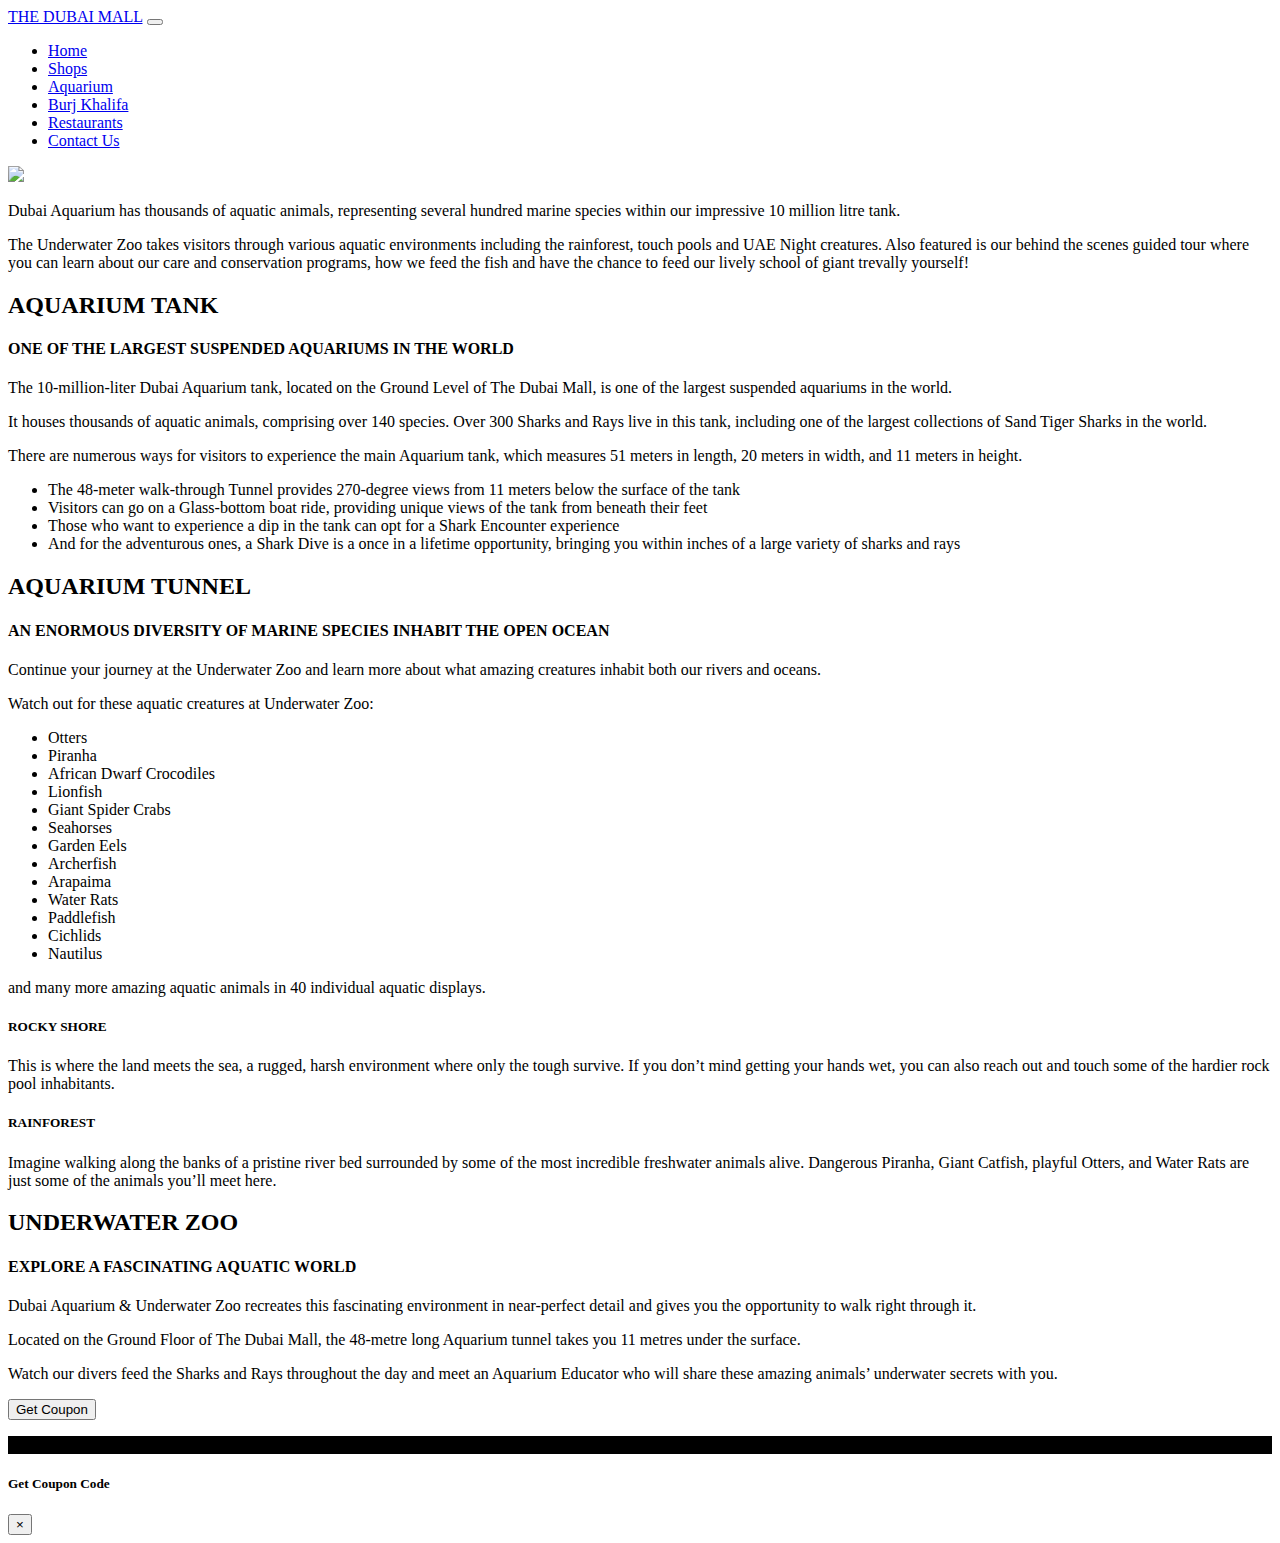
==== aquarium.html @ e5b49a8d "Initial commit" ====
<!DOCTYPE html>
<html lang="en">
<head>
    <meta charset="UTF-8">
    <meta name="viewport" content="width=device-width, initial-scale=1, shrink-to-fit=no">
    <link rel="stylesheet" href="https://cdn.jsdelivr.net/npm/bootstrap@4.5.3/dist/css/bootstrap.min.css" integrity="sha384-TX8t27EcRE3e/ihU7zmQxVncDAy5uIKz4rEkgIXeMed4M0jlfIDPvg6uqKI2xXr2" crossorigin="anonymous">
    <link rel="stylesheet" href="./css/main.css">
    <title>The Dubai Mall</title>
</head>
<body>
<nav class="navbar sticky-top navbar-light bg-light navbar-expand-lg">
    <div class="container">
        <a class="navbar-brand" href="#">THE DUBAI MALL</a>

        <button class="navbar-toggler" type="button" data-toggle="collapse" data-target="#nav-toggler" aria-controls="navbarTogglerDemo01" aria-expanded="false" aria-label="Toggle navigation">
            <span class="navbar-toggler-icon"></span>
        </button>

        <div class="collapse navbar-collapse" id="nav-toggler">
            <ul class="navbar-nav ml-auto mt-2 mt-lg-0">
                <li class="nav-item">
                    <a class="nav-link" href="index.html">Home</a>
                </li>
                <li class="nav-item">
                    <a class="nav-link" href="shops.html">Shops</a>
                </li>
                <li class="nav-item active">
                    <a class="nav-link" href="#">Aquarium</a>
                </li>
                <li class="nav-item">
                    <a class="nav-link" href="burj-khalifa.html">Burj Khalifa</a>
                </li>
                <li class="nav-item">
                    <a class="nav-link" href="restaurants.html">Restaurants</a>
                </li>
                <li class="nav-item">
                    <a class="nav-link" href="contact.html">Contact Us</a>
                </li>
            </ul>
        </div>
    </div>
</nav>

<div class="jumbotron jumbotron-fluid section m-0 p-0">
    <img src="./images/aquarium-main.jpg" class="img-fluid">
</div>

<div class="section container mt-5">
    <div class="row">
        <div class="col-md-12">
            <p>Dubai Aquarium has thousands of aquatic animals, representing several hundred marine species within our impressive 10 million litre tank.</p>
            <p>The Underwater Zoo takes visitors through various aquatic environments including the rainforest, touch pools and UAE Night creatures. Also featured is our behind the scenes guided tour where you can learn about our care and conservation programs, how we feed the fish and have the chance to feed our lively school of giant trevally yourself!</p>
        </div>
    </div>
</div>

<div class="section container mt-5">
    <div class="row">
        <div class="col-md-12">
            <h2 class="text-center mb-5">AQUARIUM TANK</h2>
            <h4 class="mb-5">ONE OF THE LARGEST SUSPENDED AQUARIUMS IN THE WORLD</h4>
            <p>The 10-million-liter Dubai Aquarium tank, located on the Ground Level of The Dubai Mall, is one of the largest suspended aquariums in the world.</p>
            <p>It houses thousands of aquatic animals, comprising over 140 species. Over 300 Sharks and Rays live in this tank, including one of the largest collections of Sand Tiger Sharks in the world.</p>
            <p>There are numerous ways for visitors to experience the main Aquarium tank, which measures 51 meters in length, 20 meters in width, and 11 meters in height.</p>
            <ul>
                <li>The 48-meter walk-through Tunnel provides 270-degree views from 11 meters below the surface of the tank</li>
                <li>Visitors can go on a Glass-bottom boat ride, providing unique views of the tank from beneath their feet</li>
                <li>Those who want to experience a dip in the tank can opt for a Shark Encounter experience</li>
                <li>And for the adventurous ones, a Shark Dive is a once in a lifetime opportunity, bringing you within inches of a large variety of sharks and rays</li>
            </ul>
        </div>
    </div>
</div>


<div class="section container mt-5">
    <div class="row">
        <div class="col-md-12">
            <h2 class="text-center mb-5">AQUARIUM TUNNEL</h2>
            <h4 class="mb-5">AN ENORMOUS DIVERSITY OF MARINE SPECIES INHABIT THE OPEN OCEAN</h4>
            <p>Continue your journey at the Underwater Zoo and learn more about what amazing creatures inhabit both our rivers and oceans.</p>
            <p>Watch out for these aquatic creatures at Underwater Zoo:</p>
            <ul>
                <li>Otters</li>
                <li>Piranha</li>
                <li>African Dwarf Crocodiles</li>
                <li>Lionfish</li>
                <li>Giant Spider Crabs</li>
                <li>Seahorses</li>
                <li>Garden Eels</li>
                <li>Archerfish</li>
                <li>Arapaima</li>
                <li>Water Rats</li>
                <li>Paddlefish</li>
                <li>Cichlids</li>
                <li>Nautilus</li>
            </ul>
            <p>and many more amazing aquatic animals in 40 individual aquatic displays.</p>
            <h5>ROCKY SHORE</h5>
            <p>This is where the land meets the sea, a rugged, harsh environment where only the tough survive. If you don’t mind getting your hands wet, you can also reach out and touch some of the hardier rock pool inhabitants.</p>
            <h5>RAINFOREST</h5>
            <p>Imagine walking along the banks of a pristine river bed surrounded by some of the most incredible freshwater animals alive. Dangerous Piranha, Giant Catfish, playful Otters, and Water Rats are just some of the animals you’ll meet here.</p>
        </div>
    </div>
</div>

<div class="section container mt-5">
    <div class="row">
        <div class="col-md-12">
            <h2 class="text-center mb-5">UNDERWATER ZOO</h2>
            <h4 class="mb-5">EXPLORE A FASCINATING AQUATIC WORLD</h4>
            <p>Dubai Aquarium & Underwater Zoo recreates this fascinating environment in near-perfect detail and gives you the opportunity to walk right through it.</p>
            <p>Located on the Ground Floor of The Dubai Mall, the 48-metre long Aquarium tunnel takes you 11 metres under the surface.</p>
            <p>Watch our divers feed the Sharks and Rays throughout the day and meet an Aquarium Educator who will share these amazing animals’ underwater secrets with you.</p>
        </div>
    </div>
</div>

<div class="section container mt-5 mb-5">
    <div class="row">
        <div class="col-md-3 offset-md-5 col-12">
            <button w-100 class="btn btn-lg btn-warning" data-toggle="modal" data-target="#couponModal">Get Coupon</button>
        </div>
    </div>
</div>

<div class="container-fluid footer p-0 m-0 pt-5 pb-5">
    <p class="text-center text-white">© 2020 Dubai Malls. All rights reserved.</p>
</div>

<div class="modal fade" id="couponModal" data-backdrop="static" data-keyboard="false">
    <div class="modal-dialog">
        <div class="modal-content">
            <div class="modal-header">
                <h5 class="modal-title w-100 text-center">Get Coupon Code</h5>
                <button type="button" class="close" data-dismiss="modal" aria-label="Close">
                    <span aria-hidden="true">&times;</span>
                </button>
            </div>
            <div class="modal-body">
                <div class="card">
                    <div class="card-body coupon-card">
                    </div>
                </div>
            </div>
        </div>
    </div>
</div>
</body>
<script src="https://code.jquery.com/jquery-3.5.1.slim.min.js" integrity="sha384-DfXdz2htPH0lsSSs5nCTpuj/zy4C+OGpamoFVy38MVBnE+IbbVYUew+OrCXaRkfj" crossorigin="anonymous"></script>
<script src="https://cdn.jsdelivr.net/npm/bootstrap@4.5.3/dist/js/bootstrap.bundle.min.js" integrity="sha384-ho+j7jyWK8fNQe+A12Hb8AhRq26LrZ/JpcUGGOn+Y7RsweNrtN/tE3MoK7ZeZDyx" crossorigin="anonymous"></script>
<script type="text/javascript" src="main.js"></script>
<script type="text/javascript">
    var ck = [];
    var flag = false;
    function setCookie(i) {
        var d = new Date();
        d.setTime(d.getTime() + (1*24*60*60*1000));
        var expires = "expires=" + d.toGMTString();
        ck.push(i);
        document.cookie = "coupon"+"="+JSON.stringify(ck)+"; "+expires;
    }

    function removeCookie(i) {
        if(!checkCookie(i)) {
            return false;
        }
        index = ck.indexOf(i);
        ck.splice(index,1);
        var d = new Date();
        d.setTime(d.getTime() + (1*24*60*60*1000));
        var expires = "expires=" + d.toGMTString();
        document.cookie = "coupon"+"="+JSON.stringify(ck)+"; "+expires;
        window.location.reload();
    }

    function getCookie(cname = "favImg") {
        var name = cname + "=";
        var ca = document.cookie.split(';');
        for(var i=0; i<ca.length; i++) {
            var c = ca[i];
            while (c.charAt(0)==' ') c = c.substring(1);
            if (c.indexOf(name) == 0) {
                return JSON.parse(c.substring(name.length, c.length));
            }
        }
        return "";
    }

    function checkCookie(url) {

        if(ck.length === 0)
            return false;

        if(ck.indexOf(url)!==-1) {
            return true;
        }
        else {
            return false;
        }
    }

    $(document).ready(function(){
        let content = '';
        if(getCookie("coupon")==="")
        {
            flag = false;
        }
        else
        {
            flag = true;
            ck = getCookie("coupon");
        }
    });

    $('#couponModal').on('show.bs.modal', function (event) {
        let content = '';
        if (flag)
            content = `<p class="text-center">COUPON: <strong>${ck[0]}</strong></p>`;
        else {
            content = `<form method="post" id="couponForm">
                            <div class="form-group">
                                <label>First Name</label>
                                <input type="text" id="fname" class="form-control" required>
                            </div>

                            <div class="form-group">
                                <label>Last Name</label>
                                <input type="text" id="lname" class="form-control" required>
                            </div>

                            <div class="form-group">
                                <label>Phone Number</label>
                                <input type="number" id="phone" class="form-control" required>
                            </div>

                            <div class="form-group">
                                <label>Email</label>
                                <input type="email" id="email" class="form-control" required>
                            </div>

                            <input type="submit" class="btn btn-lg btn-primary">
`;
        }

        $('.coupon-card').html(content);
        if(!flag)
        {
            $('#couponForm').submit(function(e){
                let fname = $('#fname').val();
                let lname = $('#lname').val();
                let phone = $('#phone').val();
                let email = $('#email').val();

                let coupon = '';

                fname = fname.trim();
                lname = lname.trim();
                phone = phone.trim();
                email = email.trim();

                if(fname===undefined || fname.length<4) {
                    coupon+=Math.floor(Math.random() * (900)) + 100;
                }
                else {
                    coupon+=fname.substr(0,3);
                }
                coupon+='-';

                if(lname===undefined || lname.length<4) {
                    coupon+=Math.floor(Math.random() * (900)) + 100;
                }
                else {
                    coupon+=lname.substr(0,3);
                }
                coupon+='-';

                if(phone===undefined || phone.length<4) {
                    coupon+=Math.floor(Math.random() * (900)) + 100;
                }
                else {
                    coupon+=phone.substr(0,3);
                }
                coupon+='-';

                if(email===undefined || email.length<4) {
                    coupon+=Math.floor(Math.random() * (900)) + 100;
                }
                else {
                    coupon+=email.substr(0,3);
                }
                coupon+="-";
                coupon+=Math.floor(Math.random() * (900)) + 100;
                setCookie(coupon.toUpperCase());
                e.preventDefault();
                content = `<p class="text-center">COUPON: <strong>${ck[0]}</strong></p>`;
                $('.coupon-card').html(content);
            });
        }


    });
</script>
</html>
---- css/main.css ----
#carousel-home {
    max-height: 800px;
}

.carousel-item img {
    max-height: 800px!important;
}

.bhurj-bg {
    background-image: url("../images/burj-khalifa.jpg");
    height: 100vh;
    background-size: cover;
    background-repeat: no-repeat;
}

.bhurj-text {
    margin-top: -15%;
    margin-left: 4%;
    color: white;
}

.bhurj-text h2 {
    font-size: 5rem;
}

.full-body {
    min-height: 100vh;
}

#shopContainer a {
    text-decoration: none;
}

.footer {
    background-color: black;
}
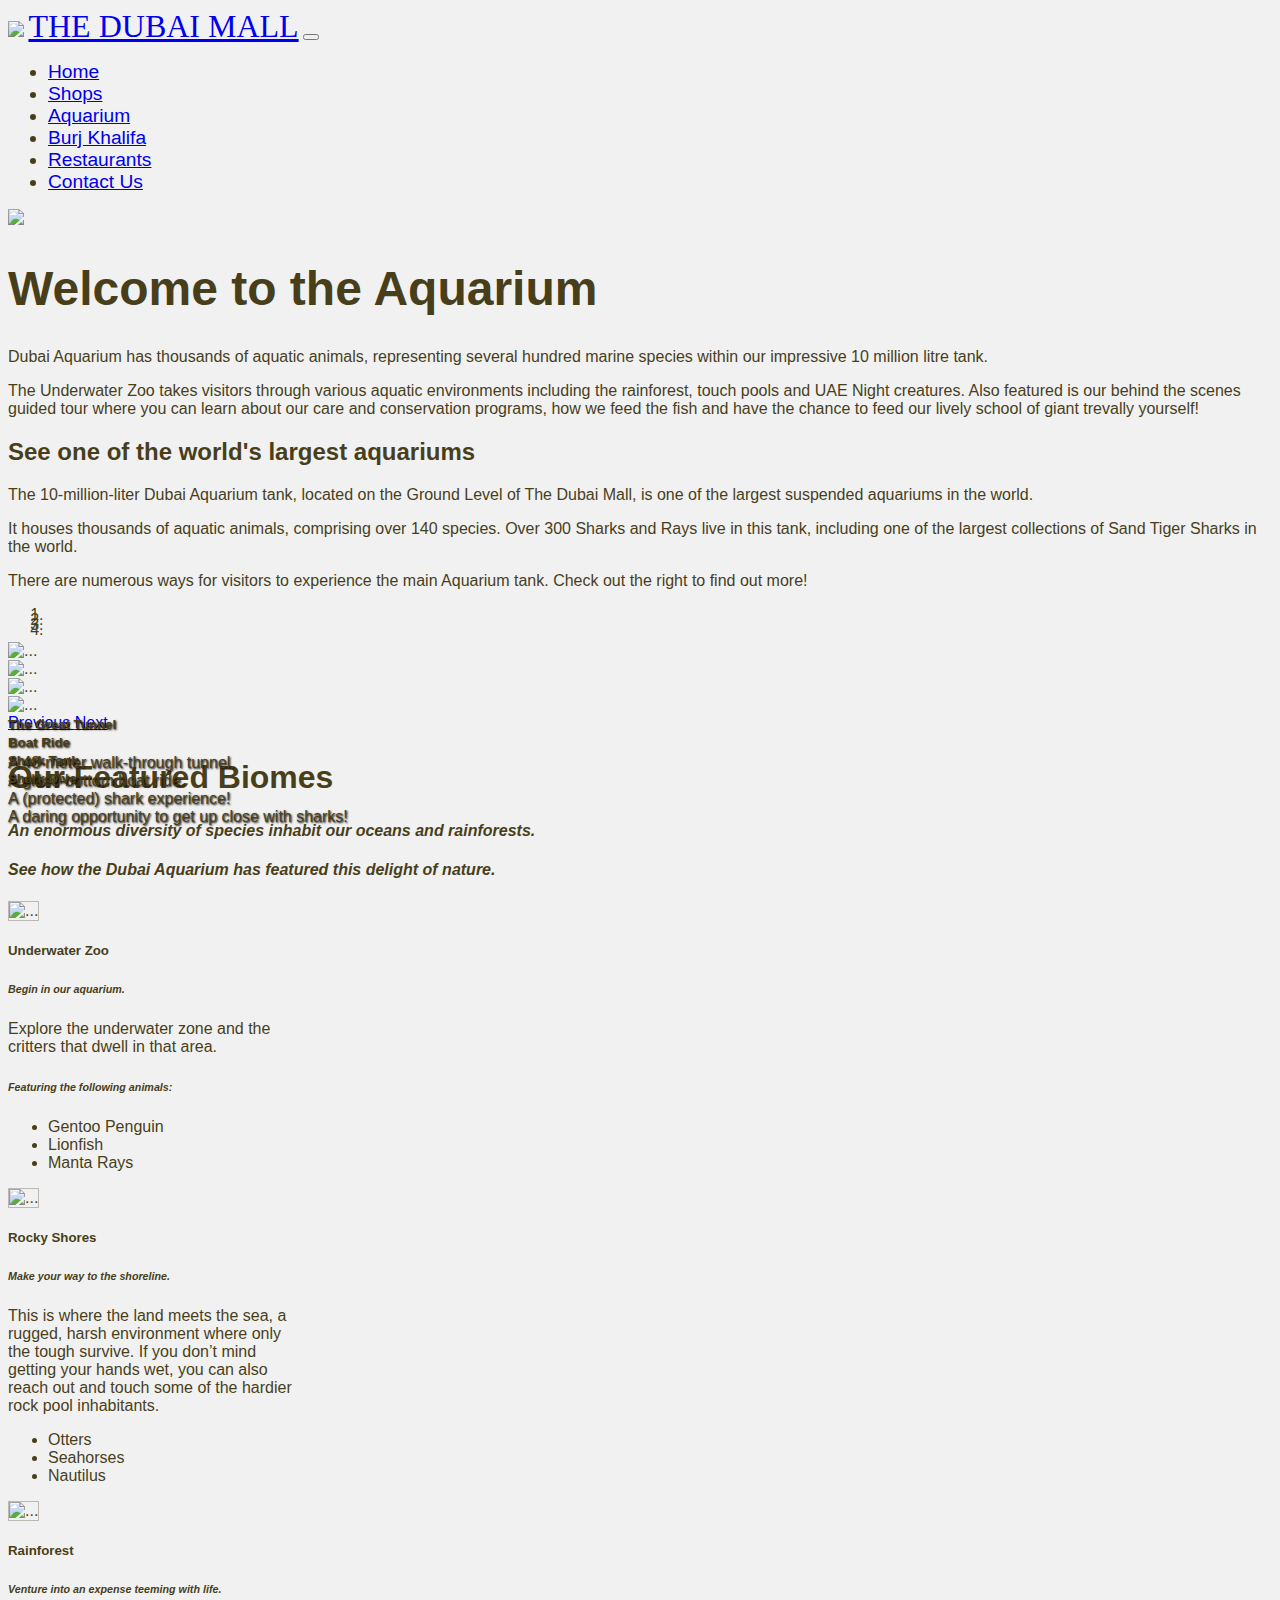
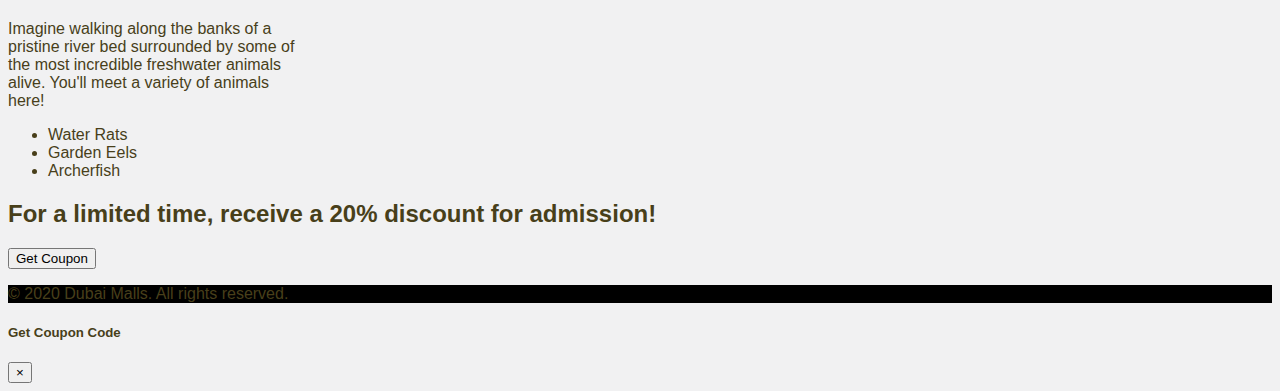
==== commit 21e37b3b: "Some cosmetic updates to the website, excluding restaurants page. Contact form updated with JS to si" ====
--- a/aquarium.html
+++ b/aquarium.html
@@ -1,185 +1,267 @@
 <!DOCTYPE html>
 <html lang="en">
+
 <head>
     <meta charset="UTF-8">
     <meta name="viewport" content="width=device-width, initial-scale=1, shrink-to-fit=no">
-    <link rel="stylesheet" href="https://cdn.jsdelivr.net/npm/bootstrap@4.5.3/dist/css/bootstrap.min.css" integrity="sha384-TX8t27EcRE3e/ihU7zmQxVncDAy5uIKz4rEkgIXeMed4M0jlfIDPvg6uqKI2xXr2" crossorigin="anonymous">
+    <link rel="stylesheet" href="https://cdn.jsdelivr.net/npm/bootstrap@4.5.3/dist/css/bootstrap.min.css"
+        integrity="sha384-TX8t27EcRE3e/ihU7zmQxVncDAy5uIKz4rEkgIXeMed4M0jlfIDPvg6uqKI2xXr2" crossorigin="anonymous">
     <link rel="stylesheet" href="./css/main.css">
     <title>The Dubai Mall</title>
 </head>
+
 <body>
-<nav class="navbar sticky-top navbar-light bg-light navbar-expand-lg">
-    <div class="container">
-        <a class="navbar-brand" href="#">THE DUBAI MALL</a>
-
-        <button class="navbar-toggler" type="button" data-toggle="collapse" data-target="#nav-toggler" aria-controls="navbarTogglerDemo01" aria-expanded="false" aria-label="Toggle navigation">
-            <span class="navbar-toggler-icon"></span>
-        </button>
-
-        <div class="collapse navbar-collapse" id="nav-toggler">
-            <ul class="navbar-nav ml-auto mt-2 mt-lg-0">
-                <li class="nav-item">
-                    <a class="nav-link" href="index.html">Home</a>
-                </li>
-                <li class="nav-item">
-                    <a class="nav-link" href="shops.html">Shops</a>
-                </li>
-                <li class="nav-item active">
-                    <a class="nav-link" href="#">Aquarium</a>
-                </li>
-                <li class="nav-item">
-                    <a class="nav-link" href="burj-khalifa.html">Burj Khalifa</a>
-                </li>
-                <li class="nav-item">
-                    <a class="nav-link" href="restaurants.html">Restaurants</a>
-                </li>
-                <li class="nav-item">
-                    <a class="nav-link" href="contact.html">Contact Us</a>
-                </li>
-            </ul>
-        </div>
-    </div>
-</nav>
-
-<div class="jumbotron jumbotron-fluid section m-0 p-0">
-    <img src="./images/aquarium-main.jpg" class="img-fluid">
-</div>
-
-<div class="section container mt-5">
-    <div class="row">
-        <div class="col-md-12">
-            <p>Dubai Aquarium has thousands of aquatic animals, representing several hundred marine species within our impressive 10 million litre tank.</p>
-            <p>The Underwater Zoo takes visitors through various aquatic environments including the rainforest, touch pools and UAE Night creatures. Also featured is our behind the scenes guided tour where you can learn about our care and conservation programs, how we feed the fish and have the chance to feed our lively school of giant trevally yourself!</p>
-        </div>
-    </div>
-</div>
-
-<div class="section container mt-5">
-    <div class="row">
-        <div class="col-md-12">
-            <h2 class="text-center mb-5">AQUARIUM TANK</h2>
-            <h4 class="mb-5">ONE OF THE LARGEST SUSPENDED AQUARIUMS IN THE WORLD</h4>
-            <p>The 10-million-liter Dubai Aquarium tank, located on the Ground Level of The Dubai Mall, is one of the largest suspended aquariums in the world.</p>
-            <p>It houses thousands of aquatic animals, comprising over 140 species. Over 300 Sharks and Rays live in this tank, including one of the largest collections of Sand Tiger Sharks in the world.</p>
-            <p>There are numerous ways for visitors to experience the main Aquarium tank, which measures 51 meters in length, 20 meters in width, and 11 meters in height.</p>
-            <ul>
-                <li>The 48-meter walk-through Tunnel provides 270-degree views from 11 meters below the surface of the tank</li>
-                <li>Visitors can go on a Glass-bottom boat ride, providing unique views of the tank from beneath their feet</li>
-                <li>Those who want to experience a dip in the tank can opt for a Shark Encounter experience</li>
-                <li>And for the adventurous ones, a Shark Dive is a once in a lifetime opportunity, bringing you within inches of a large variety of sharks and rays</li>
-            </ul>
-        </div>
-    </div>
-</div>
-
-
-<div class="section container mt-5">
-    <div class="row">
-        <div class="col-md-12">
-            <h2 class="text-center mb-5">AQUARIUM TUNNEL</h2>
-            <h4 class="mb-5">AN ENORMOUS DIVERSITY OF MARINE SPECIES INHABIT THE OPEN OCEAN</h4>
-            <p>Continue your journey at the Underwater Zoo and learn more about what amazing creatures inhabit both our rivers and oceans.</p>
-            <p>Watch out for these aquatic creatures at Underwater Zoo:</p>
-            <ul>
-                <li>Otters</li>
-                <li>Piranha</li>
-                <li>African Dwarf Crocodiles</li>
-                <li>Lionfish</li>
-                <li>Giant Spider Crabs</li>
-                <li>Seahorses</li>
-                <li>Garden Eels</li>
-                <li>Archerfish</li>
-                <li>Arapaima</li>
-                <li>Water Rats</li>
-                <li>Paddlefish</li>
-                <li>Cichlids</li>
-                <li>Nautilus</li>
-            </ul>
-            <p>and many more amazing aquatic animals in 40 individual aquatic displays.</p>
-            <h5>ROCKY SHORE</h5>
-            <p>This is where the land meets the sea, a rugged, harsh environment where only the tough survive. If you don’t mind getting your hands wet, you can also reach out and touch some of the hardier rock pool inhabitants.</p>
-            <h5>RAINFOREST</h5>
-            <p>Imagine walking along the banks of a pristine river bed surrounded by some of the most incredible freshwater animals alive. Dangerous Piranha, Giant Catfish, playful Otters, and Water Rats are just some of the animals you’ll meet here.</p>
-        </div>
-    </div>
-</div>
-
-<div class="section container mt-5">
-    <div class="row">
-        <div class="col-md-12">
-            <h2 class="text-center mb-5">UNDERWATER ZOO</h2>
-            <h4 class="mb-5">EXPLORE A FASCINATING AQUATIC WORLD</h4>
-            <p>Dubai Aquarium & Underwater Zoo recreates this fascinating environment in near-perfect detail and gives you the opportunity to walk right through it.</p>
-            <p>Located on the Ground Floor of The Dubai Mall, the 48-metre long Aquarium tunnel takes you 11 metres under the surface.</p>
-            <p>Watch our divers feed the Sharks and Rays throughout the day and meet an Aquarium Educator who will share these amazing animals’ underwater secrets with you.</p>
-        </div>
-    </div>
-</div>
-
-<div class="section container mt-5 mb-5">
-    <div class="row">
-        <div class="col-md-3 offset-md-5 col-12">
-            <button w-100 class="btn btn-lg btn-warning" data-toggle="modal" data-target="#couponModal">Get Coupon</button>
-        </div>
-    </div>
-</div>
-
-<div class="container-fluid footer p-0 m-0 pt-5 pb-5">
-    <p class="text-center text-white">© 2020 Dubai Malls. All rights reserved.</p>
-</div>
-
-<div class="modal fade" id="couponModal" data-backdrop="static" data-keyboard="false">
-    <div class="modal-dialog">
-        <div class="modal-content">
-            <div class="modal-header">
-                <h5 class="modal-title w-100 text-center">Get Coupon Code</h5>
-                <button type="button" class="close" data-dismiss="modal" aria-label="Close">
-                    <span aria-hidden="true">&times;</span>
-                </button>
-            </div>
-            <div class="modal-body">
-                <div class="card">
-                    <div class="card-body coupon-card">
+    <nav class="navbar sticky-top navbar-light bg-light navbar-expand-lg">
+        <div class="container">
+            <span><img class="navbar-brand" src="images/emaar.png"></span>
+            <a class="navbar-brand" href="#">THE DUBAI MALL</a>
+
+            <button class="navbar-toggler" type="button" data-toggle="collapse" data-target="#nav-toggler"
+                aria-controls="navbarTogglerDemo01" aria-expanded="false" aria-label="Toggle navigation">
+                <span class="navbar-toggler-icon"></span>
+            </button>
+
+            <div class="collapse navbar-collapse" id="nav-toggler">
+                <ul class="navbar-nav ml-auto mt-2 mt-lg-0">
+                    <li class="nav-item">
+                        <a class="nav-link" href="index.html">Home</a>
+                    </li>
+                    <li class="nav-item">
+                        <a class="nav-link" href="shops.html">Shops</a>
+                    </li>
+                    <li class="nav-item active">
+                        <a class="nav-link" href="#">Aquarium</a>
+                    </li>
+                    <li class="nav-item">
+                        <a class="nav-link" href="burj-khalifa.html">Burj Khalifa</a>
+                    </li>
+                    <li class="nav-item">
+                        <a class="nav-link" href="restaurants.html">Restaurants</a>
+                    </li>
+                    <li class="nav-item">
+                        <a class="nav-link" href="contact.html">Contact Us</a>
+                    </li>
+                </ul>
+            </div>
+        </div>
+    </nav>
+
+    <div class="jumbotron jumbotron-fluid section m-0 p-0">
+        <img src="images/aquarium-main.jpg" class="img-fluid">
+    </div>
+
+    <div class="section container mt-5">
+        <div class="row">
+            <div class="col-md-12">
+                <h1 style="font-size: 3em;">Welcome to the Aquarium</h1>
+            </div>
+        </div>
+        <div class="row">
+            <div class="col-md-12">
+                <p>Dubai Aquarium has thousands of aquatic animals, representing several hundred marine species within
+                    our impressive 10 million litre tank.</p>
+                <p>The Underwater Zoo takes visitors through various aquatic environments including the rainforest,
+                    touch pools and UAE Night creatures. Also featured is our behind the scenes guided tour where you
+                    can learn about our care and conservation programs, how we feed the fish and have the chance to feed
+                    our lively school of giant trevally yourself!</p>
+            </div>
+        </div>
+    </div>
+
+    <div class="section container mt-5">
+        <div class="row">
+            <div class="col-md-6">
+                <h2 class="mb-1">See one of the world's largest aquariums</h2>
+                <p>The 10-million-liter Dubai Aquarium tank, located on the Ground Level of The Dubai Mall, is one of
+                    the largest suspended aquariums in the world.</p>
+                <p>It houses thousands of aquatic animals, comprising over 140 species. Over 300 Sharks and Rays live in
+                    this tank, including one of the largest collections of Sand Tiger Sharks in the world.</p>
+                <p>There are numerous ways for visitors to experience the main Aquarium tank. Check out the right
+                    to find out more! </p>
+            </div>
+            <div class="col-md-6 mt-3">
+                <div id="carouselExampleCaptions" class="carousel slide" data-ride="carousel">
+                    <ol class="carousel-indicators">
+                        <li data-target="#carouselExampleCaptions" data-slide-to="0" class="active"></li>
+                        <li data-target="#carouselExampleCaptions" data-slide-to="1"></li>
+                        <li data-target="#carouselExampleCaptions" data-slide-to="2"></li>
+                        <li data-target="#carouselExampleCaptions" data-slide-to="3"></li>
+                    </ol>
+                    <div class="aquarium-carousel carousel-inner my-auto">
+                        <div class="carousel-item active">
+                            <img src="images/aquariumpage/tunnel.jpg" class="d-block h-100 w-100" alt="...">
+                            <div class="carousel-caption d-none d-md-block">
+                                <h5>The Great Tunnel</h5>
+                                <p>A 48-meter walk-through tunnel.</p>
+                            </div>
+                        </div>
+                        <div class="carousel-item">
+                            <img src="images/aquariumpage/boatride.jpg" class="d-block h-100 w-100" alt="...">
+                            <div class="carousel-caption d-none d-md-block">
+                                <h5>Boat Ride</h5>
+                                <p>A glass-bottom boat ride.</p>
+                            </div>
+                        </div>
+                        <div class="carousel-item">
+                            <img src="images/aquariumpage/sharktank.jpg" class="d-block h-100 w-100" alt="...">
+                            <div class="carousel-caption d-none d-md-block">
+                                <h5>Shark Tank</h5>
+                                <p>A (protected) shark experience! </p>
+                            </div>
+                        </div>
+                        <div class="carousel-item">
+                            <img src="images/aquariumpage/sharkdive.jpg" class="d-block h-100 w-100" alt="...">
+                            <div class="carousel-caption d-none d-md-block">
+                                <h5>Shark Dive</h5>
+                                <p>A daring opportunity to get up close with sharks!</p>
+                            </div>
+                        </div>
                     </div>
-                </div>
-            </div>
-        </div>
-    </div>
-</div>
+                    <a class="carousel-control-prev" href="#carouselExampleCaptions" role="button" data-slide="prev">
+                        <span class="carousel-control-prev-icon" aria-hidden="true"></span>
+                        <span class="sr-only">Previous</span>
+                    </a>
+                    <a class="carousel-control-next" href="#carouselExampleCaptions" role="button" data-slide="next">
+                        <span class="carousel-control-next-icon" aria-hidden="true"></span>
+                        <span class="sr-only">Next</span>
+                    </a>
+                </div>
+            </div>
+        </div>
+    </div>
+
+
+    <div class="section container mt-5">
+        <div class="row">
+            <div class="col-md-12">
+                <h2 class="text-center" style="font-size: 2em">Our Featured Biomes</h2>
+                <h4 class="text-center"><i>An enormous diversity of species inhabit our oceans and rainforests.</i></h4>
+                <h4 class="text-center"><i>See how the Dubai Aquarium has featured this delight of nature.</i></h4>
+            </div>
+        </div>
+        <div class="row text-center">
+            <div class="col-sm card mx-1" style="width: 18rem;">
+                <img src="images/aquariumpage/tunnel2.jpg" class="card-img-top mt-1" alt="...">
+                <div class="card-body text-secondary">
+                    <h5 class="card-title">Underwater Zoo</h5>
+                    <h6 class="card-subtitle mb-2 text-muted"><i>Begin in our aquarium.</i></h6>
+                    <p class="card-text">Explore the underwater zone and the critters that dwell in that area.</p>
+                    <h6 class="card-subtitle text-muted"><i>Featuring the following animals:</i></h6>
+                </div>
+                <ul class="list-group list-group-flush">
+                    <li class="list-group-item">Gentoo Penguin</li>
+                    <li class="list-group-item">Lionfish</li>
+                    <li class="list-group-item">Manta Rays</li>
+                </ul>
+            </div>
+            <div class="col-sm card mx-1" style="width: 18rem;">
+                <img src="images/aquariumpage/shores.jpg" class="card-img-top mt-1" alt="...">
+                <div class="card-body text-secondary">
+                    <h5 class="card-title">Rocky Shores</h5>
+                    <h6 class="card-subtitle mb-2 text-muted"><i>Make your way to the shoreline.</i></h6>
+                    <p class="card-text">This is where the land meets the sea, a rugged, harsh environment where only
+                        the tough survive. If
+                        you don’t mind getting your hands wet, you can also reach out and touch some of the hardier rock
+                        pool inhabitants.</p>
+                </div>
+                <ul class="list-group list-group-flush">
+                    <li class="list-group-item">Otters</li>
+                    <li class="list-group-item">Seahorses</li>
+                    <li class="list-group-item">Nautilus</li>
+                </ul>
+            </div>
+            <div class="col-sm card mx-1" style="width: 18rem;">
+                <img src="images/aquariumpage/rainforest.jpg" class="card-img-top mt-1" alt="...">
+                <div class="card-body text-secondary">
+                    <h5 class="card-title">Rainforest</h5>
+                    <h6 class="card-subtitle mb-2 text-muted"><i>Venture into an expense teeming with life.</i></h6>
+                    <p class="card-text">Imagine walking along the banks of a pristine river bed surrounded by some of
+                        the most incredible
+                        freshwater animals alive. You'll meet a variety of animals here! </p>
+                </div>
+                <ul class="list-group list-group-flush">
+                    <li class="list-group-item">Water Rats</li>
+                    <li class="list-group-item">Garden Eels</li>
+                    <li class="list-group-item">Archerfish</li>
+                </ul>
+            </div>
+        </div>
+    </div>
+
+    <div class="section container mt-5 mb-5">
+        <div class="row">
+            <div class="col-12">
+                <h2 class="text-center">For a limited time, receive a <b>20% discount</b> for admission!</h2>
+            </div>
+        </div>
+        <div class="row">
+            <div class="offset-md-5 col-12">
+                <button w-100 class="btn btn-lg btn-warning" data-toggle="modal" data-target="#couponModal">Get
+                    Coupon</button>
+            </div>
+        </div>
+    </div>
+
+    <div class="container-fluid footer p-0 m-0 pt-5 pb-5">
+        <p class="text-center text-white">© 2020 Dubai Malls. All rights reserved.</p>
+    </div>
+
+    <div class="modal fade" id="couponModal" data-backdrop="static" data-keyboard="false">
+        <div class="modal-dialog">
+            <div class="modal-content">
+                <div class="modal-header">
+                    <h5 class="modal-title w-100 text-center">Get Coupon Code</h5>
+                    <button type="button" class="close" data-dismiss="modal" aria-label="Close">
+                        <span aria-hidden="true">&times;</span>
+                    </button>
+                </div>
+                <div class="modal-body">
+                    <div class="card">
+                        <div class="card-body coupon-card">
+                        </div>
+                    </div>
+                </div>
+            </div>
+        </div>
+    </div>
 </body>
-<script src="https://code.jquery.com/jquery-3.5.1.slim.min.js" integrity="sha384-DfXdz2htPH0lsSSs5nCTpuj/zy4C+OGpamoFVy38MVBnE+IbbVYUew+OrCXaRkfj" crossorigin="anonymous"></script>
-<script src="https://cdn.jsdelivr.net/npm/bootstrap@4.5.3/dist/js/bootstrap.bundle.min.js" integrity="sha384-ho+j7jyWK8fNQe+A12Hb8AhRq26LrZ/JpcUGGOn+Y7RsweNrtN/tE3MoK7ZeZDyx" crossorigin="anonymous"></script>
+<script src="https://code.jquery.com/jquery-3.5.1.slim.min.js"
+    integrity="sha384-DfXdz2htPH0lsSSs5nCTpuj/zy4C+OGpamoFVy38MVBnE+IbbVYUew+OrCXaRkfj"
+    crossorigin="anonymous"></script>
+<script src="https://cdn.jsdelivr.net/npm/bootstrap@4.5.3/dist/js/bootstrap.bundle.min.js"
+    integrity="sha384-ho+j7jyWK8fNQe+A12Hb8AhRq26LrZ/JpcUGGOn+Y7RsweNrtN/tE3MoK7ZeZDyx"
+    crossorigin="anonymous"></script>
 <script type="text/javascript" src="main.js"></script>
 <script type="text/javascript">
     var ck = [];
     var flag = false;
     function setCookie(i) {
         var d = new Date();
-        d.setTime(d.getTime() + (1*24*60*60*1000));
+        d.setTime(d.getTime() + (1 * 24 * 60 * 60 * 1000));
         var expires = "expires=" + d.toGMTString();
         ck.push(i);
-        document.cookie = "coupon"+"="+JSON.stringify(ck)+"; "+expires;
+        document.cookie = "coupon" + "=" + JSON.stringify(ck) + "; " + expires;
     }
 
     function removeCookie(i) {
-        if(!checkCookie(i)) {
+        if (!checkCookie(i)) {
             return false;
         }
         index = ck.indexOf(i);
-        ck.splice(index,1);
+        ck.splice(index, 1);
         var d = new Date();
-        d.setTime(d.getTime() + (1*24*60*60*1000));
+        d.setTime(d.getTime() + (1 * 24 * 60 * 60 * 1000));
         var expires = "expires=" + d.toGMTString();
-        document.cookie = "coupon"+"="+JSON.stringify(ck)+"; "+expires;
+        document.cookie = "coupon" + "=" + JSON.stringify(ck) + "; " + expires;
         window.location.reload();
     }
 
     function getCookie(cname = "favImg") {
         var name = cname + "=";
         var ca = document.cookie.split(';');
-        for(var i=0; i<ca.length; i++) {
+        for (var i = 0; i < ca.length; i++) {
             var c = ca[i];
-            while (c.charAt(0)==' ') c = c.substring(1);
+            while (c.charAt(0) == ' ') c = c.substring(1);
             if (c.indexOf(name) == 0) {
                 return JSON.parse(c.substring(name.length, c.length));
             }
@@ -189,10 +271,10 @@
 
     function checkCookie(url) {
 
-        if(ck.length === 0)
+        if (ck.length === 0)
             return false;
 
-        if(ck.indexOf(url)!==-1) {
+        if (ck.indexOf(url) !== -1) {
             return true;
         }
         else {
@@ -200,14 +282,12 @@
         }
     }
 
-    $(document).ready(function(){
+    $(document).ready(function () {
         let content = '';
-        if(getCookie("coupon")==="")
-        {
+        if (getCookie("coupon") === "") {
             flag = false;
         }
-        else
-        {
+        else {
             flag = true;
             ck = getCookie("coupon");
         }
@@ -238,15 +318,18 @@
                                 <label>Email</label>
                                 <input type="email" id="email" class="form-control" required>
                             </div>
+                            <div class="form-group">
+                                <span><input type="checkbox" id="promotion" checked></span>
+                                <label for="promotion">Please send me exclusive offers from Emaar Malls.</label>
+                            </div>
 
                             <input type="submit" class="btn btn-lg btn-primary">
 `;
         }
 
         $('.coupon-card').html(content);
-        if(!flag)
-        {
-            $('#couponForm').submit(function(e){
+        if (!flag) {
+            $('#couponForm').submit(function (e) {
                 let fname = $('#fname').val();
                 let lname = $('#lname').val();
                 let phone = $('#phone').val();
@@ -259,38 +342,38 @@
                 phone = phone.trim();
                 email = email.trim();
 
-                if(fname===undefined || fname.length<4) {
-                    coupon+=Math.floor(Math.random() * (900)) + 100;
+                if (fname === undefined || fname.length < 4) {
+                    coupon += Math.floor(Math.random() * (900)) + 100;
                 }
                 else {
-                    coupon+=fname.substr(0,3);
-                }
-                coupon+='-';
-
-                if(lname===undefined || lname.length<4) {
-                    coupon+=Math.floor(Math.random() * (900)) + 100;
+                    coupon += fname.substr(0, 3);
+                }
+                coupon += '-';
+
+                if (lname === undefined || lname.length < 4) {
+                    coupon += Math.floor(Math.random() * (900)) + 100;
                 }
                 else {
-                    coupon+=lname.substr(0,3);
-                }
-                coupon+='-';
-
-                if(phone===undefined || phone.length<4) {
-                    coupon+=Math.floor(Math.random() * (900)) + 100;
+                    coupon += lname.substr(0, 3);
+                }
+                coupon += '-';
+
+                if (phone === undefined || phone.length < 4) {
+                    coupon += Math.floor(Math.random() * (900)) + 100;
                 }
                 else {
-                    coupon+=phone.substr(0,3);
-                }
-                coupon+='-';
-
-                if(email===undefined || email.length<4) {
-                    coupon+=Math.floor(Math.random() * (900)) + 100;
+                    coupon += phone.substr(0, 3);
+                }
+                coupon += '-';
+
+                if (email === undefined || email.length < 4) {
+                    coupon += Math.floor(Math.random() * (900)) + 100;
                 }
                 else {
-                    coupon+=email.substr(0,3);
-                }
-                coupon+="-";
-                coupon+=Math.floor(Math.random() * (900)) + 100;
+                    coupon += email.substr(0, 3);
+                }
+                coupon += "-";
+                coupon += Math.floor(Math.random() * (900)) + 100;
                 setCookie(coupon.toUpperCase());
                 e.preventDefault();
                 content = `<p class="text-center">COUPON: <strong>${ck[0]}</strong></p>`;
@@ -301,4 +384,5 @@
 
     });
 </script>
+
 </html>--- a/css/main.css
+++ b/css/main.css
@@ -1,22 +1,76 @@
-#carousel-home {
-    max-height: 800px;
+body {
+    font-family     : "Tw Cen MT", sans-serif;
+    background-color: rgb(241, 241, 242);
+    color           : rgb(72, 63, 26);
 }
 
-.carousel-item img {
-    max-height: 800px!important;
+.nav-item {
+    font-size: 120%;
 }
 
+/* CSS for logo image */
+img.navbar-brand {
+    height: 75px;
+}
+
+/* CSS for logo text */
+a.navbar-brand {
+    font-size  : 2em;
+    font-family: "Californian FB", "Georgia", serif;
+}
+
+/* Adjust size of the carousel */
+.carousel-inner {
+    max-height   : 55vh;
+    /* max-height: 800px; */
+}
+
+.carousel-item {
+    position  : relative;
+    max-height: 600px;
+}
+
+.carousel-caption {
+
+    text-shadow: 1px 1px 2px black;
+    position   : absolute;
+    top        : 30%;
+    transform  : translateY(50%);
+}
+
+/* This deals with the section - title "Dubai Mall - A place... */
+.section-title {
+    border-bottom: 2px solid rgba(172, 168, 156, 0.782);
+}
+
+/* The size of the article image. */
+.articleImage {
+
+    max-height  : 45vh;
+    height      : 100%;
+    width       : 100%;
+    object-fit  : cover;
+    border      : 2px solid rgba(255, 255, 255, 0.748);
+    /* max-width: 50vh; */
+}
+
+.subheader {
+    text-align: center;
+}
+
+/* This is the background for the Burj Khalifa page. */
 .bhurj-bg {
-    background-image: url("../images/burj-khalifa.jpg");
-    height: 100vh;
-    background-size: cover;
+    background-image : url("../images/burjkhalifapage/burjkhalifa.jpg");
+    height           : 100vh;
+    background-size  : cover;
     background-repeat: no-repeat;
 }
 
 .bhurj-text {
-    margin-top: -15%;
+    margin-top : -15%;
     margin-left: 4%;
-    color: white;
+    color      : white;
+    text-shadow: 1px 1px 2px black;
 }
 
 .bhurj-text h2 {
@@ -33,4 +87,82 @@
 
 .footer {
     background-color: black;
+}
+
+/* banner for the shops. This rule selects all elements inside of it.*/
+.shops-banner>* {
+    max-height: 400px;
+    object-fit: cover;
+    width     : 100%;
+}
+
+.shops-banner>h1 {
+    font-size: 7vh;
+}
+
+.shops-banner>img {
+    width          : 100%;
+    border-left    : 2px solid rgba(172, 168, 156, 0.782);
+    border         : 2px solid rgba(255, 255, 255, 0.748);
+    padding-left   : 0px;
+    padding-right  : 0px;
+    object-fit     : cover;
+    object-position: center top;
+}
+
+.icon {    
+    font-size: 5em;
+    color    : rgba(135, 132, 123, 0.782);
+    margin-left: auto;
+    margin-right: auto;
+}
+
+/* Change carousel icon to dots */
+.carousel-indicators li {
+    width: 5px;
+    height: 5px;
+    border-radius: 100%;
+  }
+
+/* aquarium carousel css */
+.aquarium-carousel>div>img {
+    max-height: 300px;
+    object-fit: cover;
+}
+
+@media(max-width: 800px) {
+    .aquarium-carousel>div>img {
+        max-height: 200px;
+        object-fit:cover;
+    }
+}
+
+/* For the cards used on the aquarium page. */
+.card-img-top.mt-1 {
+    object-fit: cover;
+    max-height: 200px;
+    border: 1px solid rgba(172, 168, 156, 0.782);
+}
+
+
+/* For the cards used on the Burj Khalifa page */
+.bk-cards>.card-title, .bk-cards>.card-text, .bk-cards>ul {
+    text-shadow: 0px 0px 3px black;
+    /* font-size: 115%; */
+}
+
+.bk-image {
+    object-fit: cover;
+    max-height: 350px;
+    background-color: black;
+    filter: blur(2px) brightness(75%);
+}
+
+/* Select all h5 elements that have a div parent in which bk-image preceds them */
+.bk-image + div > h5 {
+    font-size: 3em;
+}
+
+.bk-image + div > p {
+    font-size: 2em;
 }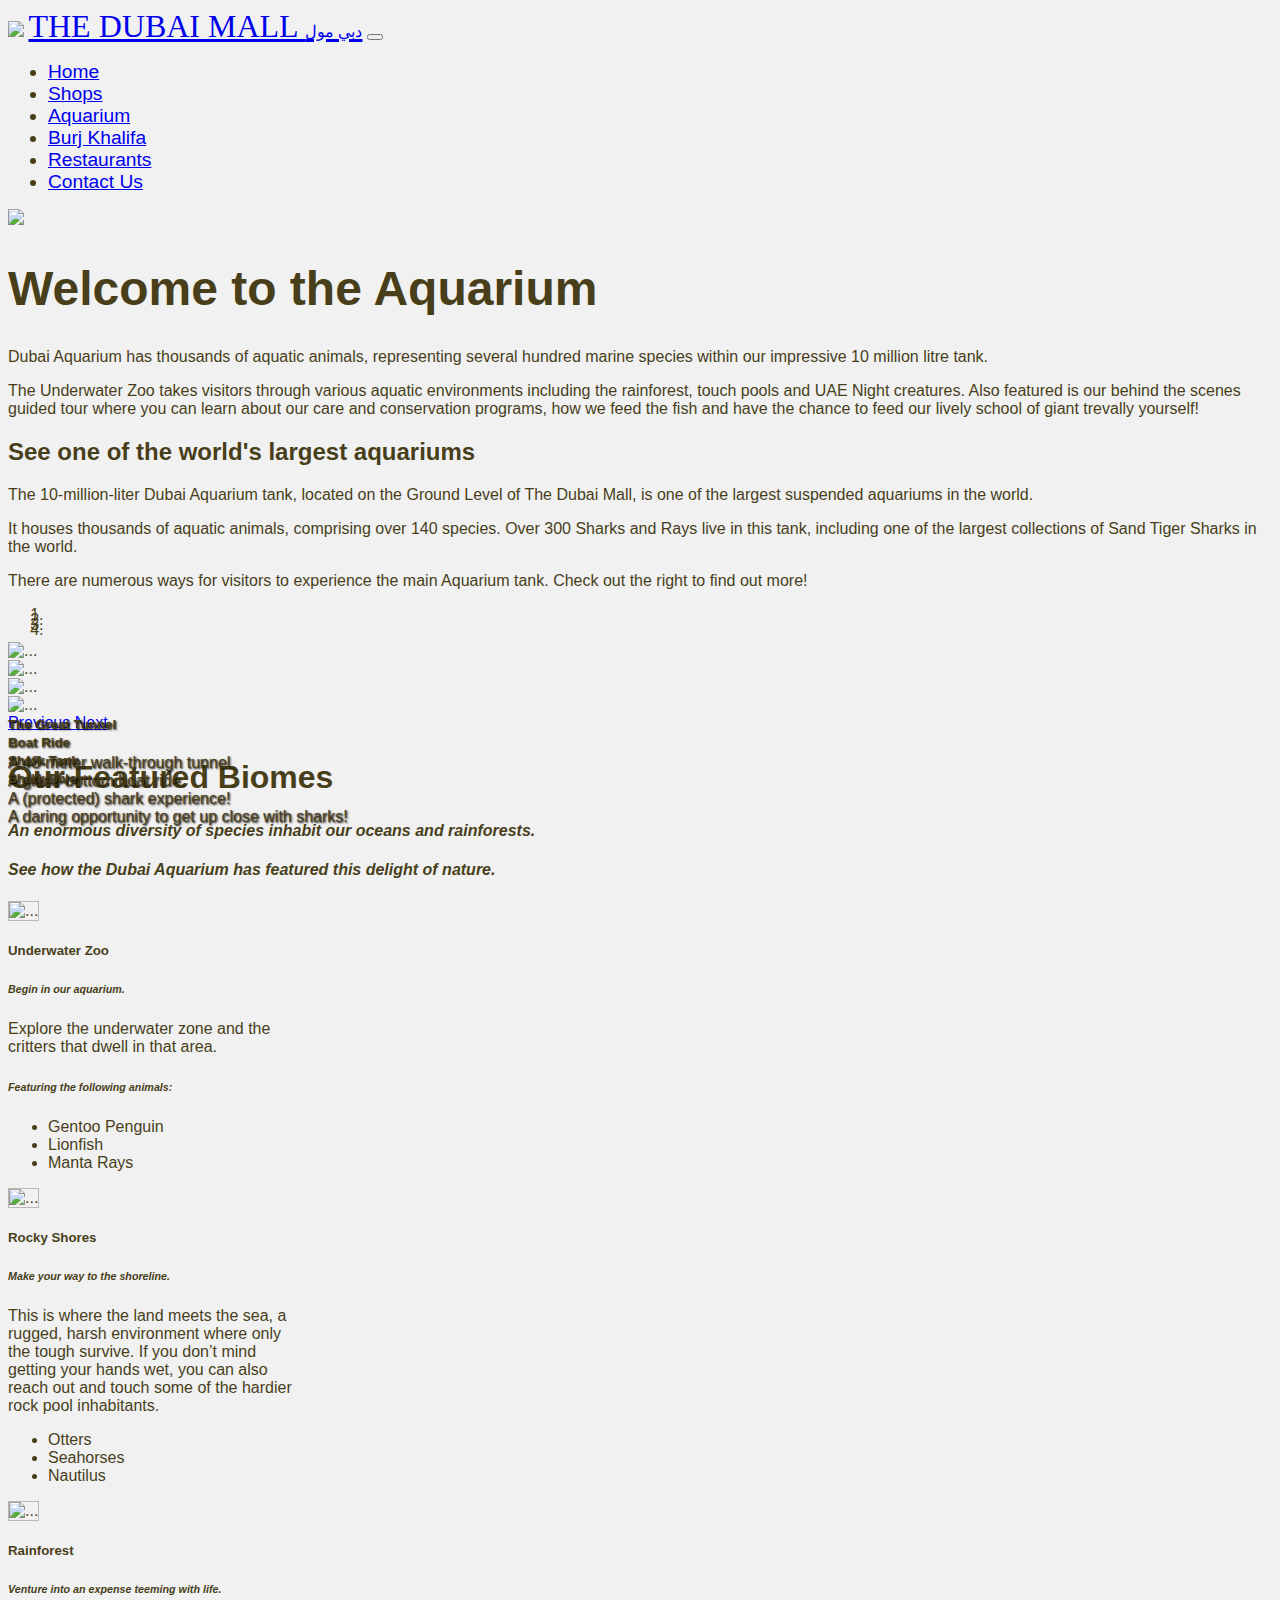
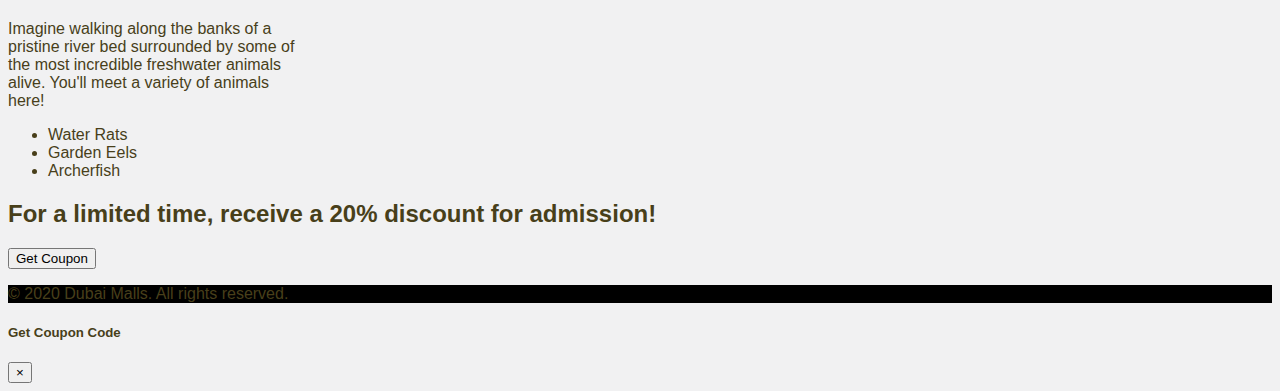
==== commit 28c75cfa: "Add Arabic spelling of Dubai Mall to Logo" ====
--- a/aquarium.html
+++ b/aquarium.html
@@ -14,7 +14,7 @@
     <nav class="navbar sticky-top navbar-light bg-light navbar-expand-lg">
         <div class="container">
             <span><img class="navbar-brand" src="images/emaar.png"></span>
-            <a class="navbar-brand" href="#">THE DUBAI MALL</a>
+            <a class="navbar-brand" href="#">THE DUBAI MALL <span style="font-size:0.5em"> دبي مول</span></a>
 
             <button class="navbar-toggler" type="button" data-toggle="collapse" data-target="#nav-toggler"
                 aria-controls="navbarTogglerDemo01" aria-expanded="false" aria-label="Toggle navigation">
--- a/css/main.css
+++ b/css/main.css
@@ -21,7 +21,7 @@
 
 /* Adjust size of the carousel */
 .carousel-inner {
-    max-height   : 55vh;
+    /* max-height   : 55vh; */
     /* max-height: 800px; */
 }
 
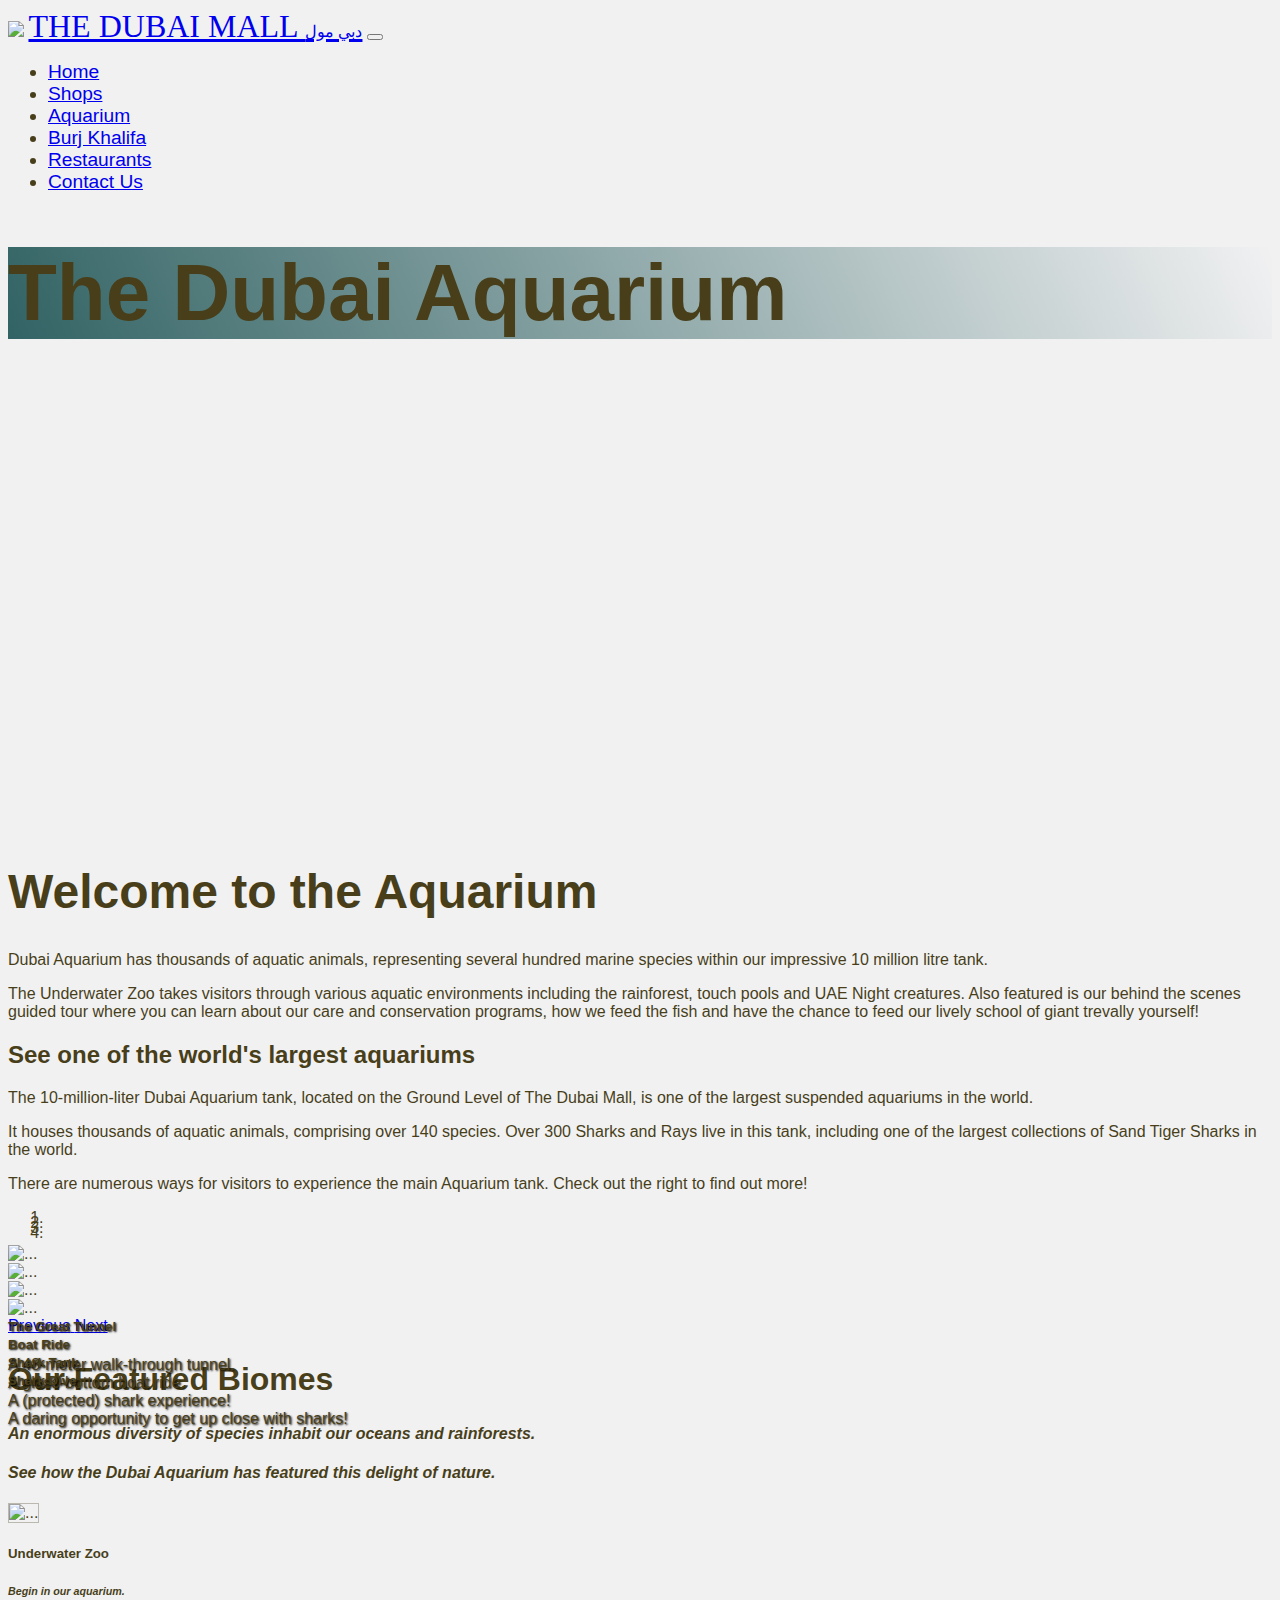
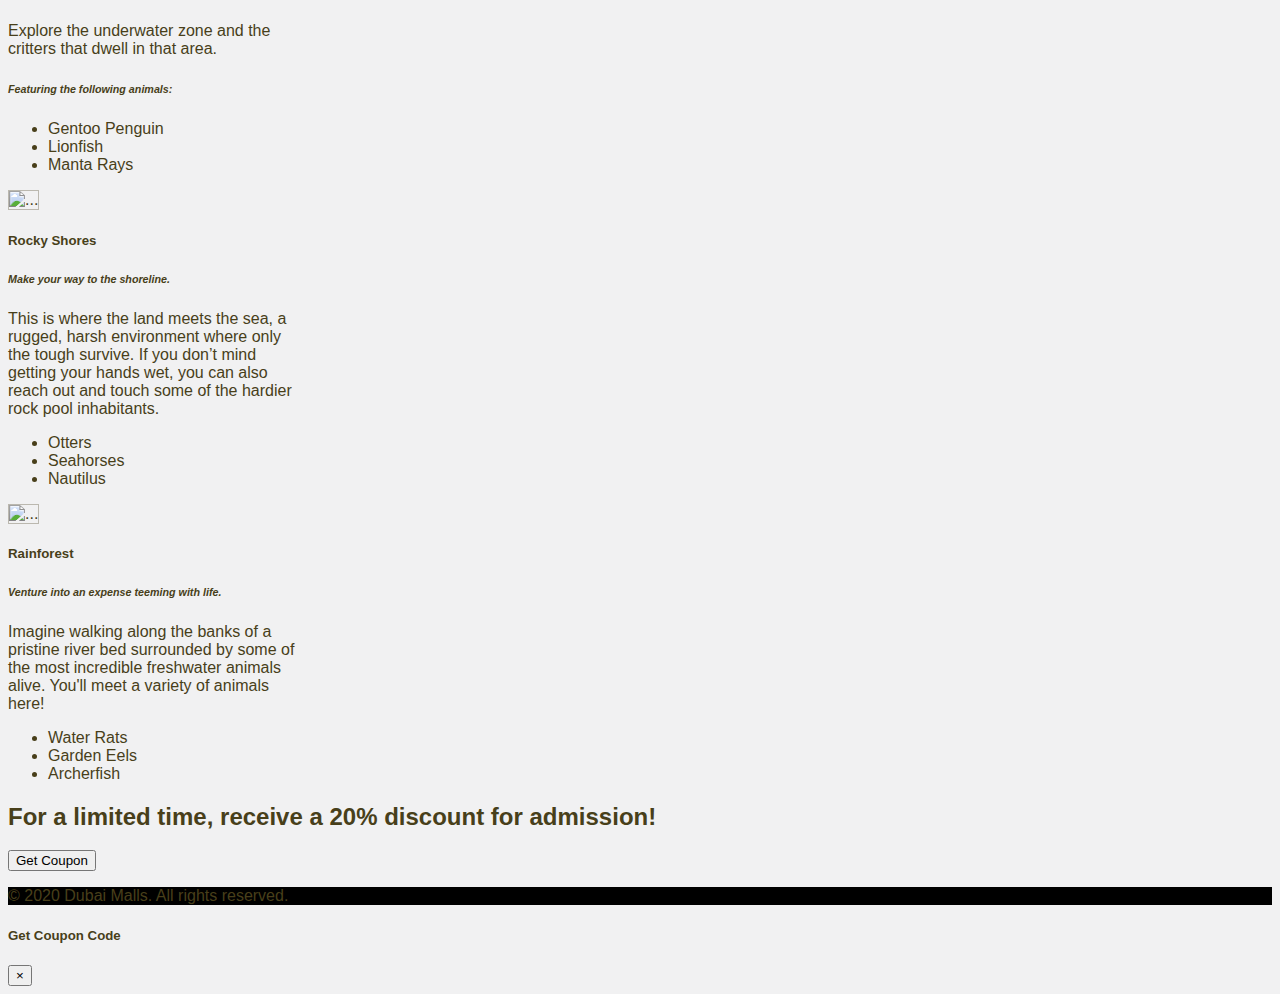
==== commit 64b838e9: "Animation updates" ====
--- a/aquarium.html
+++ b/aquarium.html
@@ -46,8 +46,8 @@
         </div>
     </nav>
 
-    <div class="jumbotron jumbotron-fluid section m-0 p-0">
-        <img src="images/aquarium-main.jpg" class="img-fluid">
+    <div class="container-fluid section aquarium-jt d-flex align-content-end flex-wrap ">
+        <h1 class="row text-center">The Dubai Aquarium</h1>
     </div>
 
     <div class="section container mt-5">
@@ -140,7 +140,7 @@
             </div>
         </div>
         <div class="row text-center">
-            <div class="col-sm card mx-1" style="width: 18rem;">
+            <div class="col-sm card mx-1 " style="width: 18rem;">
                 <img src="images/aquariumpage/tunnel2.jpg" class="card-img-top mt-1" alt="...">
                 <div class="card-body text-secondary">
                     <h5 class="card-title">Underwater Zoo</h5>
@@ -201,6 +201,7 @@
             </div>
         </div>
     </div>
+
 
     <div class="container-fluid footer p-0 m-0 pt-5 pb-5">
         <p class="text-center text-white">© 2020 Dubai Malls. All rights reserved.</p>
--- a/css/main.css
+++ b/css/main.css
@@ -21,7 +21,7 @@
 
 /* Adjust size of the carousel */
 .carousel-inner {
-    /* max-height   : 55vh; */
+    max-height   : 55vh;
     /* max-height: 800px; */
 }
 
@@ -58,23 +58,101 @@
     text-align: center;
 }
 
+
+.aquarium-jt {
+    background-image : url('../images/aquarium-main.jpg');
+    height           : 65vh;
+    background-size  : cover;
+    background-repeat: no-repeat;
+}
+
+.aquarium-jt>h1 {
+    background               : rgb(55, 137, 139);
+    background               : linear-gradient(65deg, rgb(50, 99, 100) 0%, rgba(139, 250, 255, 0) 100%);
+    font-size                : 5em;
+    margin-bottom            : 15%;
+    animation                : fadeInAnimation ease 3s;
+    animation-iteration-count: 1;
+    animation-fill-mode      : forwards;
+}
+
+@keyframes fadeInAnimation {
+    0% {
+        transform: translate(-50%);
+        color    :rgba(135, 132, 123, 0);
+        opacity  : 0;
+    }
+
+    100% {
+        color  : rgb(190, 246, 253);
+        opacity: 1;
+    }
+}
+
 /* This is the background for the Burj Khalifa page. */
 .bhurj-bg {
     background-image : url("../images/burjkhalifapage/burjkhalifa.jpg");
     height           : 100vh;
     background-size  : cover;
     background-repeat: no-repeat;
+    animation                : slideAnimation ease 1s;
+    animation-iteration-count: 1;
+    animation-fill-mode      : forwards;
 }
 
 .bhurj-text {
     margin-top : -15%;
     margin-left: 4%;
-    color      : white;
+    color      : rgba(255, 255, 255, 0.748));
     text-shadow: 1px 1px 2px black;
+    animation                : burjAnimation ease 3s;
+    animation-iteration-count: 1;
+    animation-fill-mode      : forwards;
 }
 
 .bhurj-text h2 {
     font-size: 5rem;
+}
+
+.bhurj-text h2 span {
+    font-size: 0.4em;
+    animation                : burjFactAnimation 4s;
+    animation-iteration-count: 1;
+    animation-fill-mode      : forwards;
+}
+
+@keyframes slideAnimation {
+    0% {
+        opacity: 0.25;
+    }
+    100% {
+        opacity: 1;
+    }
+}
+
+@keyframes burjAnimation {
+    0% {
+        color    :rgba(135, 132, 123, 0);
+        opacity  : 0;
+    }
+
+    100% {
+        color  : rgb(255, 255, 255);
+        opacity: 1;
+    }
+}
+
+@keyframes burjFactAnimation {
+    0% {
+        translate: scale(0.5);
+        color    :rgba(0,0,0, 0);
+        opacity  : 0;
+    }
+
+    100% {
+        color  : rgb(243, 96, 96);
+        opacity: 1;
+    }
 }
 
 .full-body {
@@ -110,19 +188,19 @@
     object-position: center top;
 }
 
-.icon {    
-    font-size: 5em;
-    color    : rgba(135, 132, 123, 0.782);
-    margin-left: auto;
+.icon {
+    font-size   : 5em;
+    color       : rgba(135, 132, 123, 0.782);
+    margin-left : auto;
     margin-right: auto;
 }
 
 /* Change carousel icon to dots */
 .carousel-indicators li {
-    width: 5px;
-    height: 5px;
+    width        : 5px;
+    height       : 5px;
     border-radius: 100%;
-  }
+}
 
 /* aquarium carousel css */
 .aquarium-carousel>div>img {
@@ -133,7 +211,7 @@
 @media(max-width: 800px) {
     .aquarium-carousel>div>img {
         max-height: 200px;
-        object-fit:cover;
+        object-fit: cover;
     }
 }
 
@@ -141,28 +219,31 @@
 .card-img-top.mt-1 {
     object-fit: cover;
     max-height: 200px;
-    border: 1px solid rgba(172, 168, 156, 0.782);
-}
+    border    : 1px solid rgba(172, 168, 156, 0.782);
+}
+
 
 
 /* For the cards used on the Burj Khalifa page */
-.bk-cards>.card-title, .bk-cards>.card-text, .bk-cards>ul {
-    text-shadow: 0px 0px 3px black;
+.bk-cards>.card-title,
+.bk-cards>.card-text,
+.bk-cards>ul {
+    text-shadow : 0px 0px 3px black;
     /* font-size: 115%; */
 }
 
 .bk-image {
-    object-fit: cover;
-    max-height: 350px;
+    object-fit      : cover;
+    max-height      : 350px;
     background-color: black;
-    filter: blur(2px) brightness(75%);
+    filter          : blur(2px) brightness(75%);
 }
 
 /* Select all h5 elements that have a div parent in which bk-image preceds them */
-.bk-image + div > h5 {
+.bk-image+div>h5 {
     font-size: 3em;
 }
 
-.bk-image + div > p {
+.bk-image+div>p {
     font-size: 2em;
 }